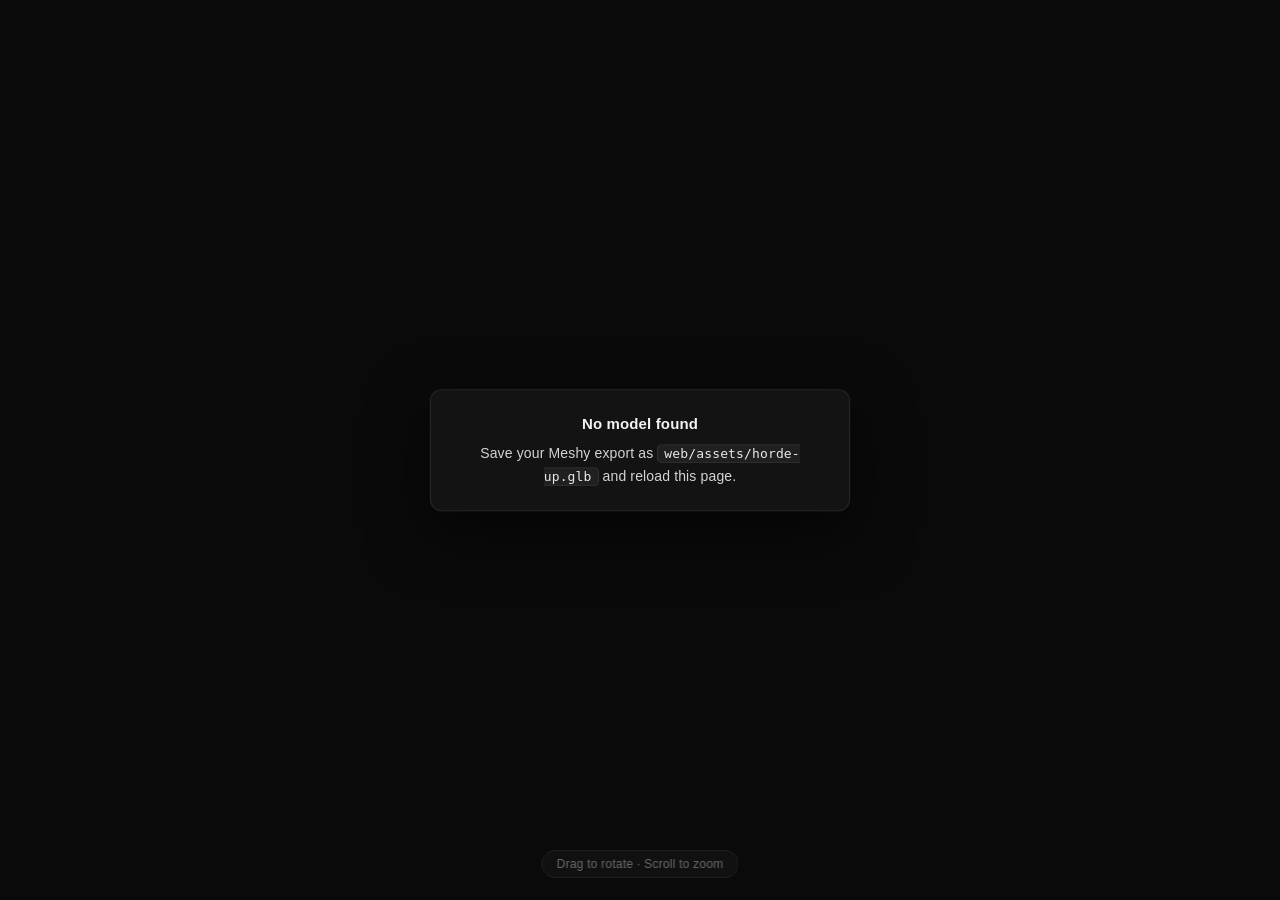
==== 3dtest.html @ cb1dc12b "Add 3D model test viewer page with vendored three.js and horde-up.glb" ====
<!doctype html>
<html lang="en">
<head>
	<meta charset="UTF-8" />
	<meta name="viewport" content="width=device-width, initial-scale=1.0" />
	<title>3D Model Viewer Test</title>
	<link rel="stylesheet" href="css/3dtest.css" />
	<script type="importmap">
	{
		"imports": {
			"three": "./js/vendor/three.module.js"
		}
	}
	</script>
</head>
<body>
	<canvas id="viewer"></canvas>
	<div id="status" class="status-message" hidden></div>
	<footer class="hint">Drag to rotate &middot; Scroll to zoom</footer>

	<script type="module" src="js/3dtest.js"></script>
</body>
</html>
---- css/3dtest.css ----
:root {
	color-scheme: dark;
}

* {
	box-sizing: border-box;
}

html,
body {
	margin: 0;
	padding: 0;
	width: 100%;
	height: 100%;
	background: #0a0a0a;
	overflow: hidden;
	font-family: -apple-system, BlinkMacSystemFont, "Segoe UI", Inter, Roboto, Helvetica, Arial, sans-serif;
}

#viewer {
	display: block;
	position: fixed;
	inset: 0;
	width: 100vw;
	height: 100vh;
	cursor: grab;
	background: radial-gradient(circle at 50% 40%, #141414 0%, #0a0a0a 70%);
}

#viewer:active,
#viewer.dragging {
	cursor: grabbing;
}

.hint {
	position: fixed;
	left: 50%;
	bottom: 22px;
	transform: translateX(-50%);
	margin: 0;
	padding: 6px 14px;
	font-size: 12px;
	letter-spacing: 0.02em;
	color: rgba(255, 255, 255, 0.38);
	background: rgba(255, 255, 255, 0.03);
	border: 1px solid rgba(255, 255, 255, 0.06);
	border-radius: 999px;
	backdrop-filter: blur(6px);
	pointer-events: none;
	user-select: none;
}

.status-message {
	position: fixed;
	top: 50%;
	left: 50%;
	transform: translate(-50%, -50%);
	max-width: 420px;
	width: calc(100% - 48px);
	padding: 22px 26px;
	text-align: center;
	color: rgba(255, 255, 255, 0.82);
	background: rgba(20, 20, 20, 0.9);
	border: 1px solid rgba(255, 255, 255, 0.08);
	border-radius: 12px;
	box-shadow: 0 0 0 1px rgba(255, 255, 255, 0.02), 0 20px 60px rgba(0, 0, 0, 0.55);
	font-size: 14px;
	line-height: 1.6;
	letter-spacing: 0.01em;
	pointer-events: none;
	user-select: none;
}

.status-message strong {
	display: block;
	margin-bottom: 6px;
	font-size: 15px;
	font-weight: 600;
	color: rgba(255, 255, 255, 0.95);
}

.status-message code {
	padding: 1px 6px;
	background: rgba(255, 255, 255, 0.06);
	border: 1px solid rgba(255, 255, 255, 0.08);
	border-radius: 5px;
	font-size: 13px;
	color: rgba(255, 255, 255, 0.9);
}
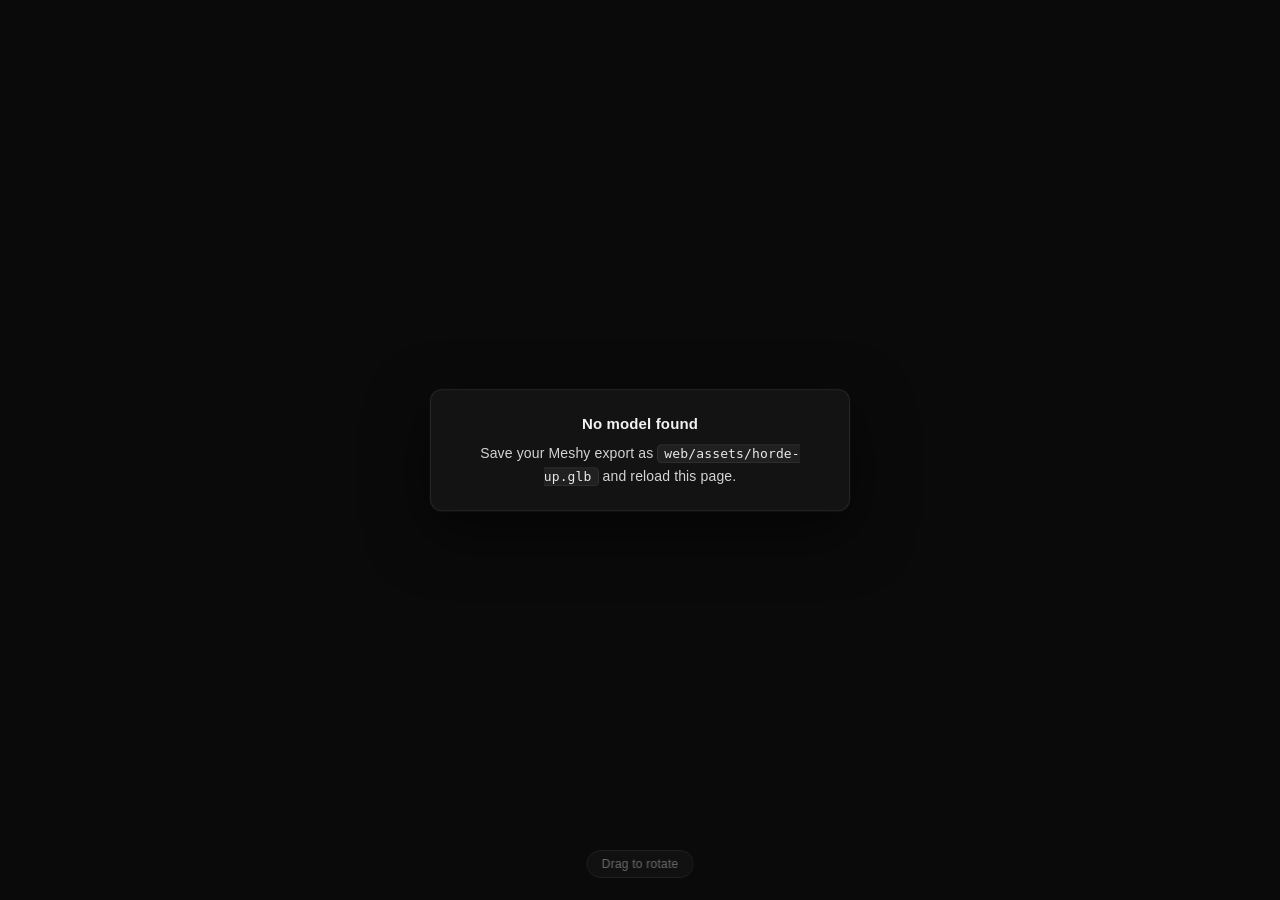
==== commit 35197864: "Lock camera zoom to framed distance and add idle auto-rotation" ====
--- a/3dtest.html
+++ b/3dtest.html
@@ -16,7 +16,14 @@
 <body>
 	<canvas id="viewer"></canvas>
 	<div id="status" class="status-message" hidden></div>
-	<footer class="hint">Drag to rotate &middot; Scroll to zoom</footer>
+	<div id="loader" class="loader" hidden>
+		<div class="loader-label" id="loader-label">Loading model&hellip;</div>
+		<div class="loader-track">
+			<div class="loader-bar" id="loader-bar"></div>
+		</div>
+		<div class="loader-percent" id="loader-percent"></div>
+	</div>
+	<footer class="hint">Drag to rotate</footer>
 
 	<script type="module" src="js/3dtest.js"></script>
 </body>
--- a/css/3dtest.css
+++ b/css/3dtest.css
@@ -24,6 +24,7 @@
 	width: 100vw;
 	height: 100vh;
 	cursor: grab;
+	touch-action: none;
 	background: radial-gradient(circle at 50% 40%, #141414 0%, #0a0a0a 70%);
 }
 
@@ -87,3 +88,75 @@
 	font-size: 13px;
 	color: rgba(255, 255, 255, 0.9);
 }
+
+.loader {
+	position: fixed;
+	top: 50%;
+	left: 50%;
+	transform: translate(-50%, -50%);
+	width: 260px;
+	max-width: calc(100% - 48px);
+	padding: 20px 22px;
+	text-align: center;
+	background: rgba(20, 20, 20, 0.9);
+	border: 1px solid rgba(255, 255, 255, 0.08);
+	border-radius: 12px;
+	box-shadow: 0 0 0 1px rgba(255, 255, 255, 0.02), 0 20px 60px rgba(0, 0, 0, 0.55);
+	pointer-events: none;
+	user-select: none;
+	transition: opacity 0.25s ease;
+}
+
+.loader.fade-out {
+	opacity: 0;
+}
+
+.loader-label {
+	margin-bottom: 12px;
+	font-size: 13px;
+	letter-spacing: 0.01em;
+	color: rgba(255, 255, 255, 0.72);
+}
+
+.loader-track {
+	position: relative;
+	width: 100%;
+	height: 4px;
+	background: rgba(255, 255, 255, 0.08);
+	border-radius: 999px;
+	overflow: hidden;
+}
+
+.loader-bar {
+	position: absolute;
+	top: 0;
+	left: 0;
+	height: 100%;
+	width: 0%;
+	background: rgba(255, 255, 255, 0.75);
+	box-shadow: 0 0 8px rgba(255, 255, 255, 0.35);
+	border-radius: 999px;
+	transition: width 0.15s ease;
+}
+
+.loader-track.indeterminate .loader-bar {
+	width: 40%;
+	animation: loader-indeterminate 1.2s ease-in-out infinite;
+	transition: none;
+}
+
+@keyframes loader-indeterminate {
+	0% {
+		left: -40%;
+	}
+	100% {
+		left: 100%;
+	}
+}
+
+.loader-percent {
+	margin-top: 10px;
+	font-size: 12px;
+	letter-spacing: 0.02em;
+	color: rgba(255, 255, 255, 0.4);
+}
